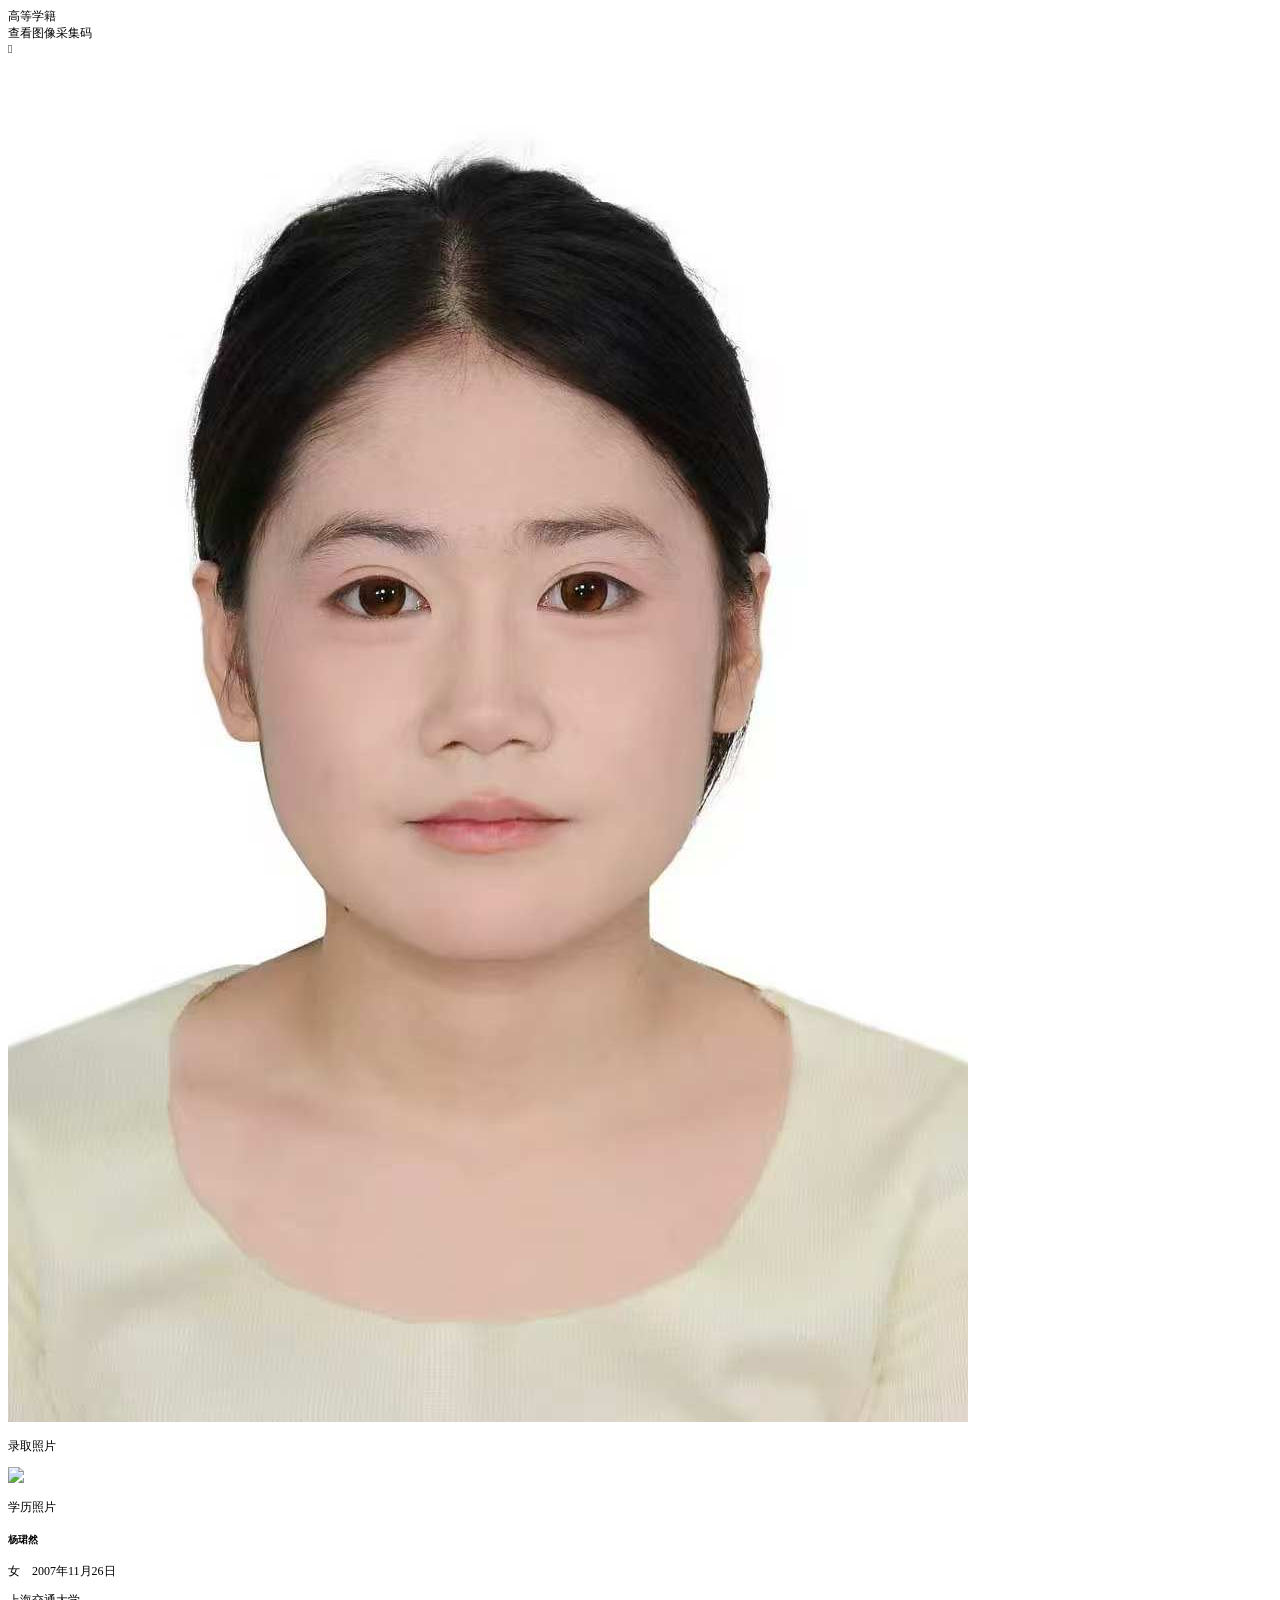
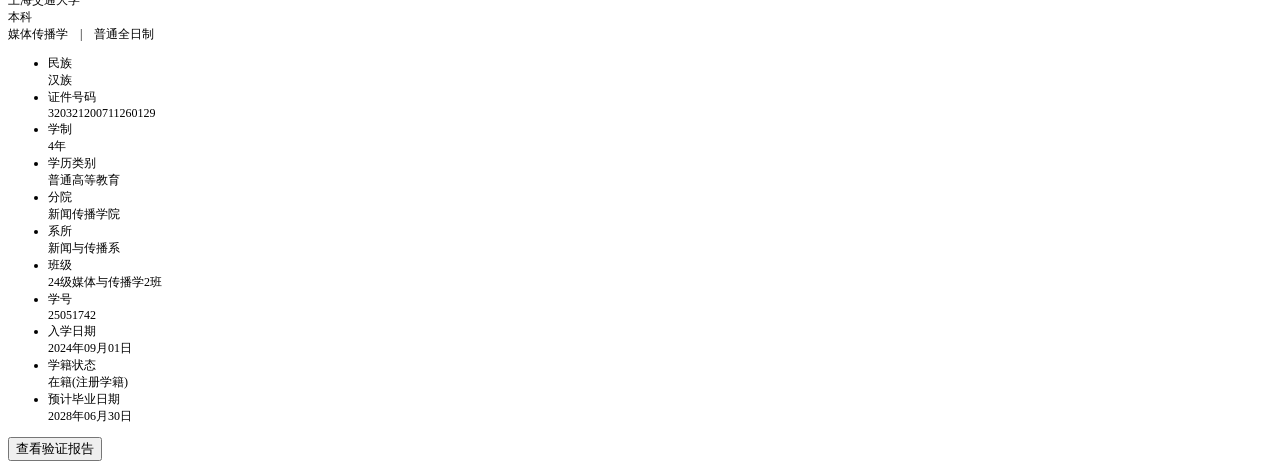
==== xuexindanganxj.html @ 603f75a7 "Add files via upload" ====
<!doctype html>
<html data-dpr="1" style="font-size: 36px">
  <head>
    <meta http-equiv="Content-Type" content="text/html; charset=UTF-8" />
    <link
      rel="stylesheet"
      type="text/css"
      href="cid:css-225de8ef-4b18-458b-995a-470fb0bf585a@mhtml.blink"
    />
    <meta http-equiv="X-UA-Compatible" content="IE=edge,chrome=1" />
    <meta content="yes" name="apple-mobile-web-app-capable" />
    <meta
      name="viewport"
      content="width=device-width, initial-scale=1, maximum-scale=1, minimum-scale=1, user-scalable=no,viewport-fit=cover"
    />
    <meta name="format-detection" content="telephone=no" />
    <title>学信档案</title>
    <link
      rel="icon"
      href="https://t1.chei.com.cn/archive/favicon.ico"
      type="image/x-icon"
    />
    <link
      rel="stylesheet"
      href="https://t1.chei.com.cn/archive/fonts/chsi-font.css"
    />
    <link
      rel="stylesheet"
      href="https://t3.chei.com.cn/archive/mobile/css/app.css?v=20250711"
    />
    <link
      rel="stylesheet"
      href="https://t1.chei.com.cn/common/ch/iconfont.css"
    />
    <link
      rel="stylesheet"
      href="https://t1.chei.com.cn/common/css/font/RareWords/RareWordsFonts.css"
    />
  </head>
  <body style="font-size: 12px">
    <div id="app" class="my-container">
      <img
        src="https://t1.chei.com.cn/common/wap/images/share_xxda.jpg"
        width="0"
        height="0"
        style="position: absolute; top: -100px; left: 0px"
      />
      <div
        class="white-header van-nav-bar van-hairline--bottom"
        style="z-index: 1"
      >
        <div class="van-nav-bar__left">
          <i class="van-icon van-icon-arrow-left van-nav-bar__arrow"
            ><!----><!----></i
          ><!---->
        </div>
        <div class="van-ellipsis van-nav-bar__title">高等学籍</div>
        <div class="van-nav-bar__right"><!----></div>
      </div>
      <div class="vote-part">
        <div id="vote_wap" style="display: block">
          <a
            href="https://xz.chsi.com.cn/cp/survey/yhdy3/show.action?from=archive_xjxx_wap"
            style="display: block"
            class="vote-jy-part vote_bg_zcsx"
          ></a>
        </div>
      </div>
      <div class="padding16 xj-index chsi-font">
        <div class="jd-res-div" style="margin-bottom: 0.533rem">
          <div class="flex-box">
            <div class="flex1">
              <span class="scan-txewm"></span>查看图像采集码
            </div>
            <div class="arrow-right"><i class="iconfont"></i></div>
          </div>
          <div class="sanjiao"><em></em><span></span></div>
        </div>
        <!---->
        <!---->
        <!---->
        <div class="top-card">
          <div class="van-row">
            <div class="van-col van-col--9">
              <div class="flex-box">
                <div class="flex1">
                  <div class="img-div">
                    <img
                      src="./loginDa/ren5.jpg"
                      class="full-img"
                    />
                  </div>
                  <p class="text">录取照片</p>
                </div>
                <div class="flex1">
                  <div class="img-div">
                    <img
                      src="https://t4.chei.com.cn/archive/images/common/no-photo.png"
                    />
                  </div>
                  <p class="text">学历照片</p>
                </div>
              </div>
            </div>
            <div class="van-col van-col--15">
              <h5 class="nameFamily">杨珺然</h5>
              <p>女　2007年11月26日</p>
            </div>
          </div>
          <div class="top-bottom-img xj-detail-img">
            <div class="yxmc-wrap">
              <div class="yxmc">上海交通大学</div>
              <div class="cc xj-cc-lable">本科</div>
            </div>
            <div class="des">媒体传播学　|　普通全日制</div>
          </div>
        </div>
        <div class="xj-c">
          <ul class="gdjy-view-ul">
            <li>
              <div class="left">民族</div>
              <div class="right">汉族</div>
            </li>
            <li>
              <div class="left">证件号码</div>
              <div class="right">320321200711260129</div>
            </li>
            <li>
              <div class="left">学制</div>
              <div class="right">4年</div>
            </li>
            <li>
              <div class="left">学历类别</div>
              <div class="right">普通高等教育</div>
            </li>
            <li>
              <div class="left">分院</div>
              <div class="right">新闻传播学院</div>
            </li>
            <li>
              <div class="left">系所</div>
              <div class="right">新闻与传播系</div>
            </li>
            <li>
              <div class="left">班级</div>
              <div class="right">24级媒体与传播学2班</div>
            </li>
            <li>
              <div class="left">学号</div>
              <div class="right">25051742</div>
            </li>
            <li>
              <div class="left">入学日期</div>
              <div class="right">2024年09月01日</div>
            </li>
            <li>
              <div class="left">学籍状态</div>
              <div class="right">在籍(注册学籍)</div>
            </li>
            <li>
              <div class="left">预计毕业日期</div>
              <div class="right">2028年06月30日</div>
            </li>
          </ul>
        </div>
        <div class="van-row">
          <div class="van-col van-col--24">
            <a href="https://my.chsi.com.cn/archive/bab/xj/show.action"
              ><button
                class="my-btn van-button van-button--primary van-button--normal"
              >
                <span class="van-button__text">查看验证报告</span>
              </button></a
            >
          </div>
        </div>
      </div>
      <!---->
      <!---->
      <!---->
      <!---->
    </div>
  </body>
</html>
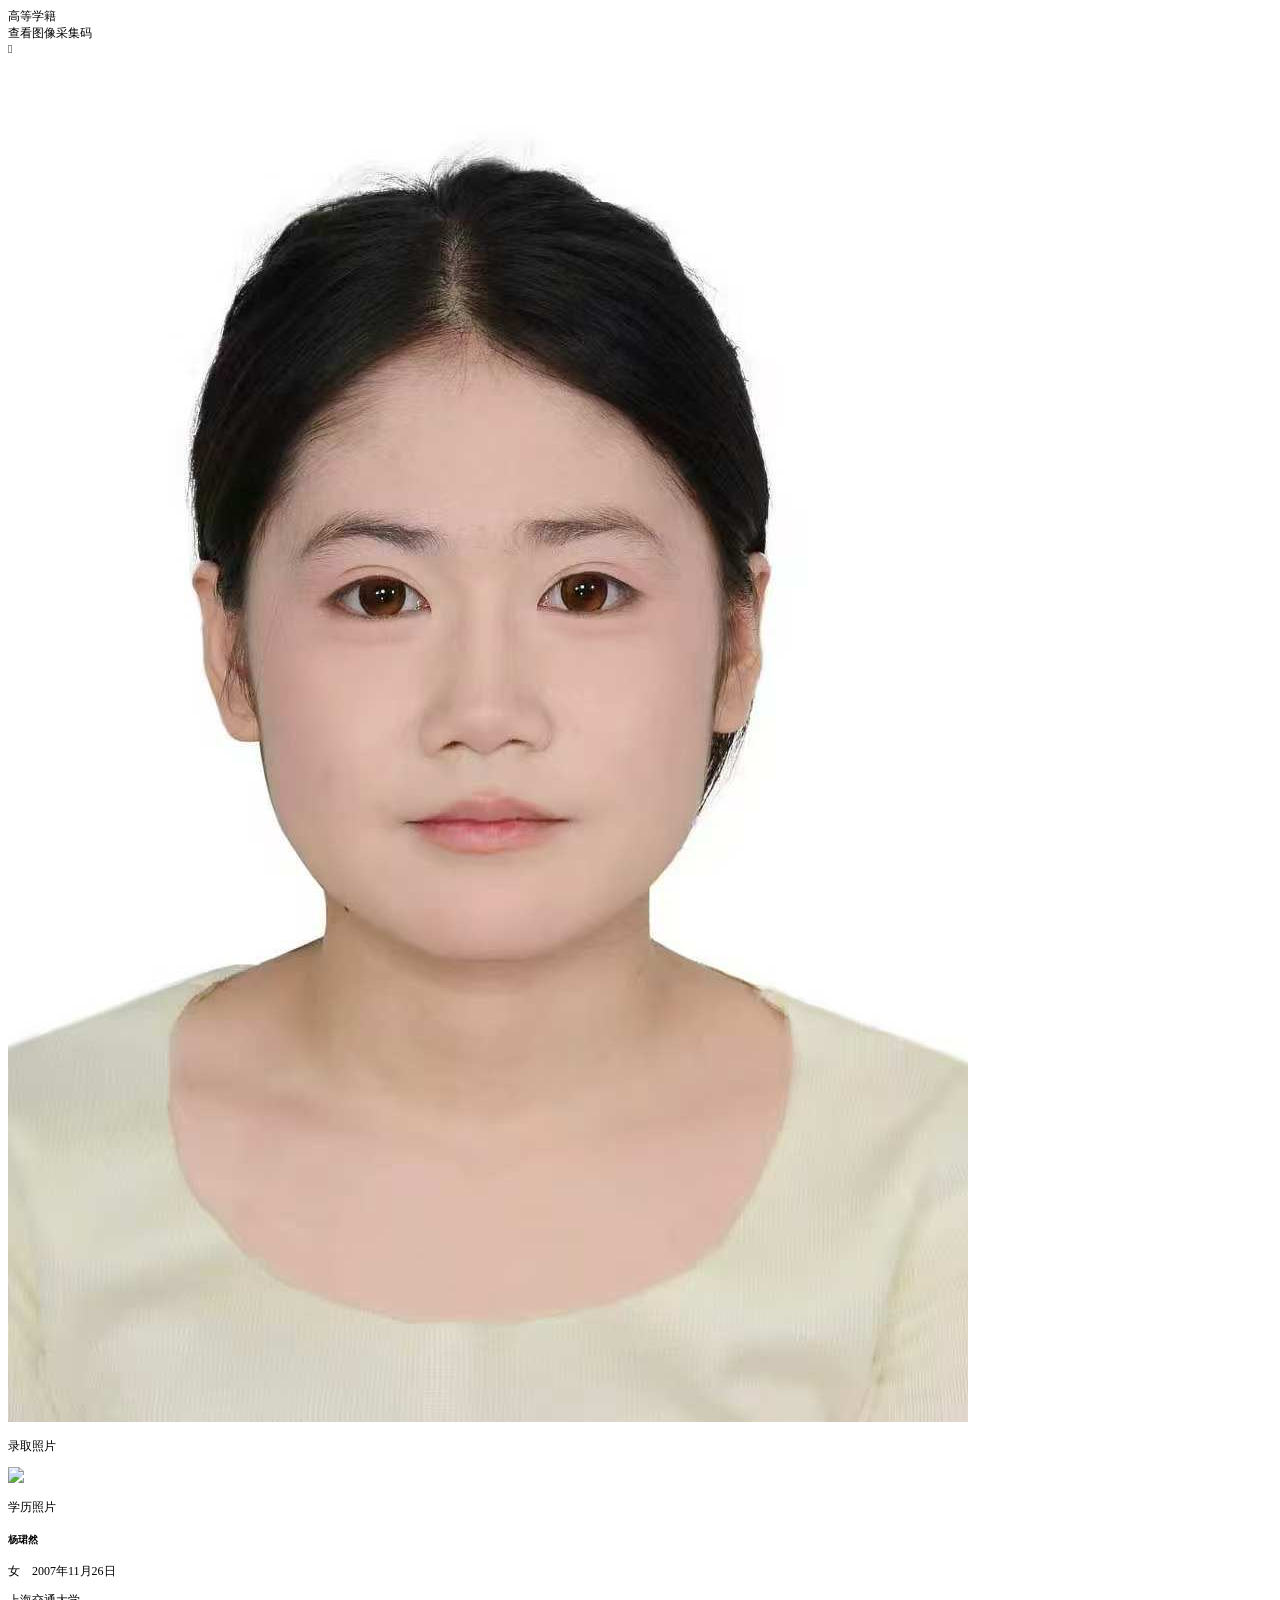
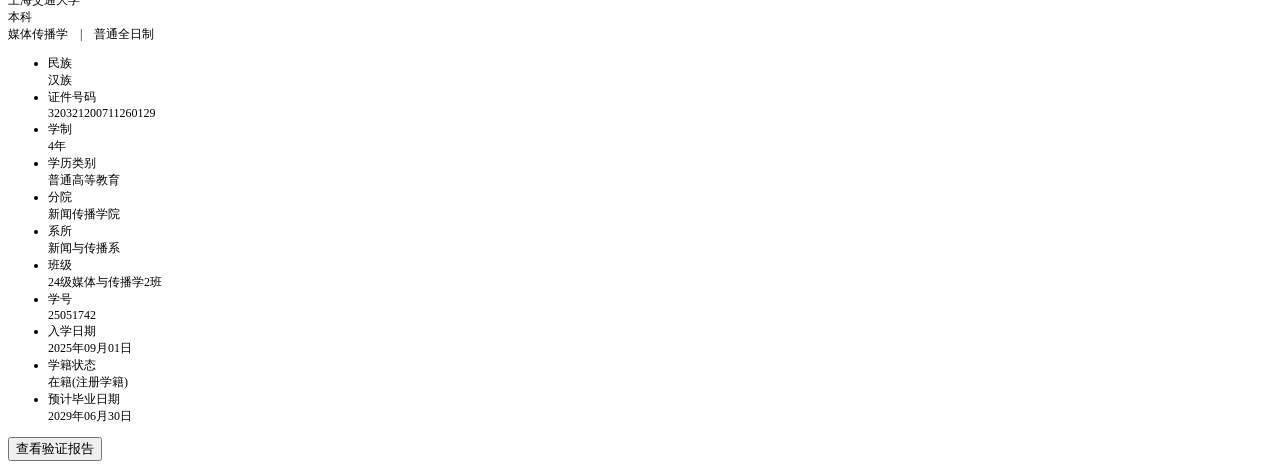
==== commit 5369c6c9: "Update xuexindanganxj.html" ====
--- a/xuexindanganxj.html
+++ b/xuexindanganxj.html
@@ -151,7 +151,7 @@
             </li>
             <li>
               <div class="left">入学日期</div>
-              <div class="right">2024年09月01日</div>
+              <div class="right">2025年09月01日</div>
             </li>
             <li>
               <div class="left">学籍状态</div>
@@ -159,7 +159,7 @@
             </li>
             <li>
               <div class="left">预计毕业日期</div>
-              <div class="right">2028年06月30日</div>
+              <div class="right">2029年06月30日</div>
             </li>
           </ul>
         </div>
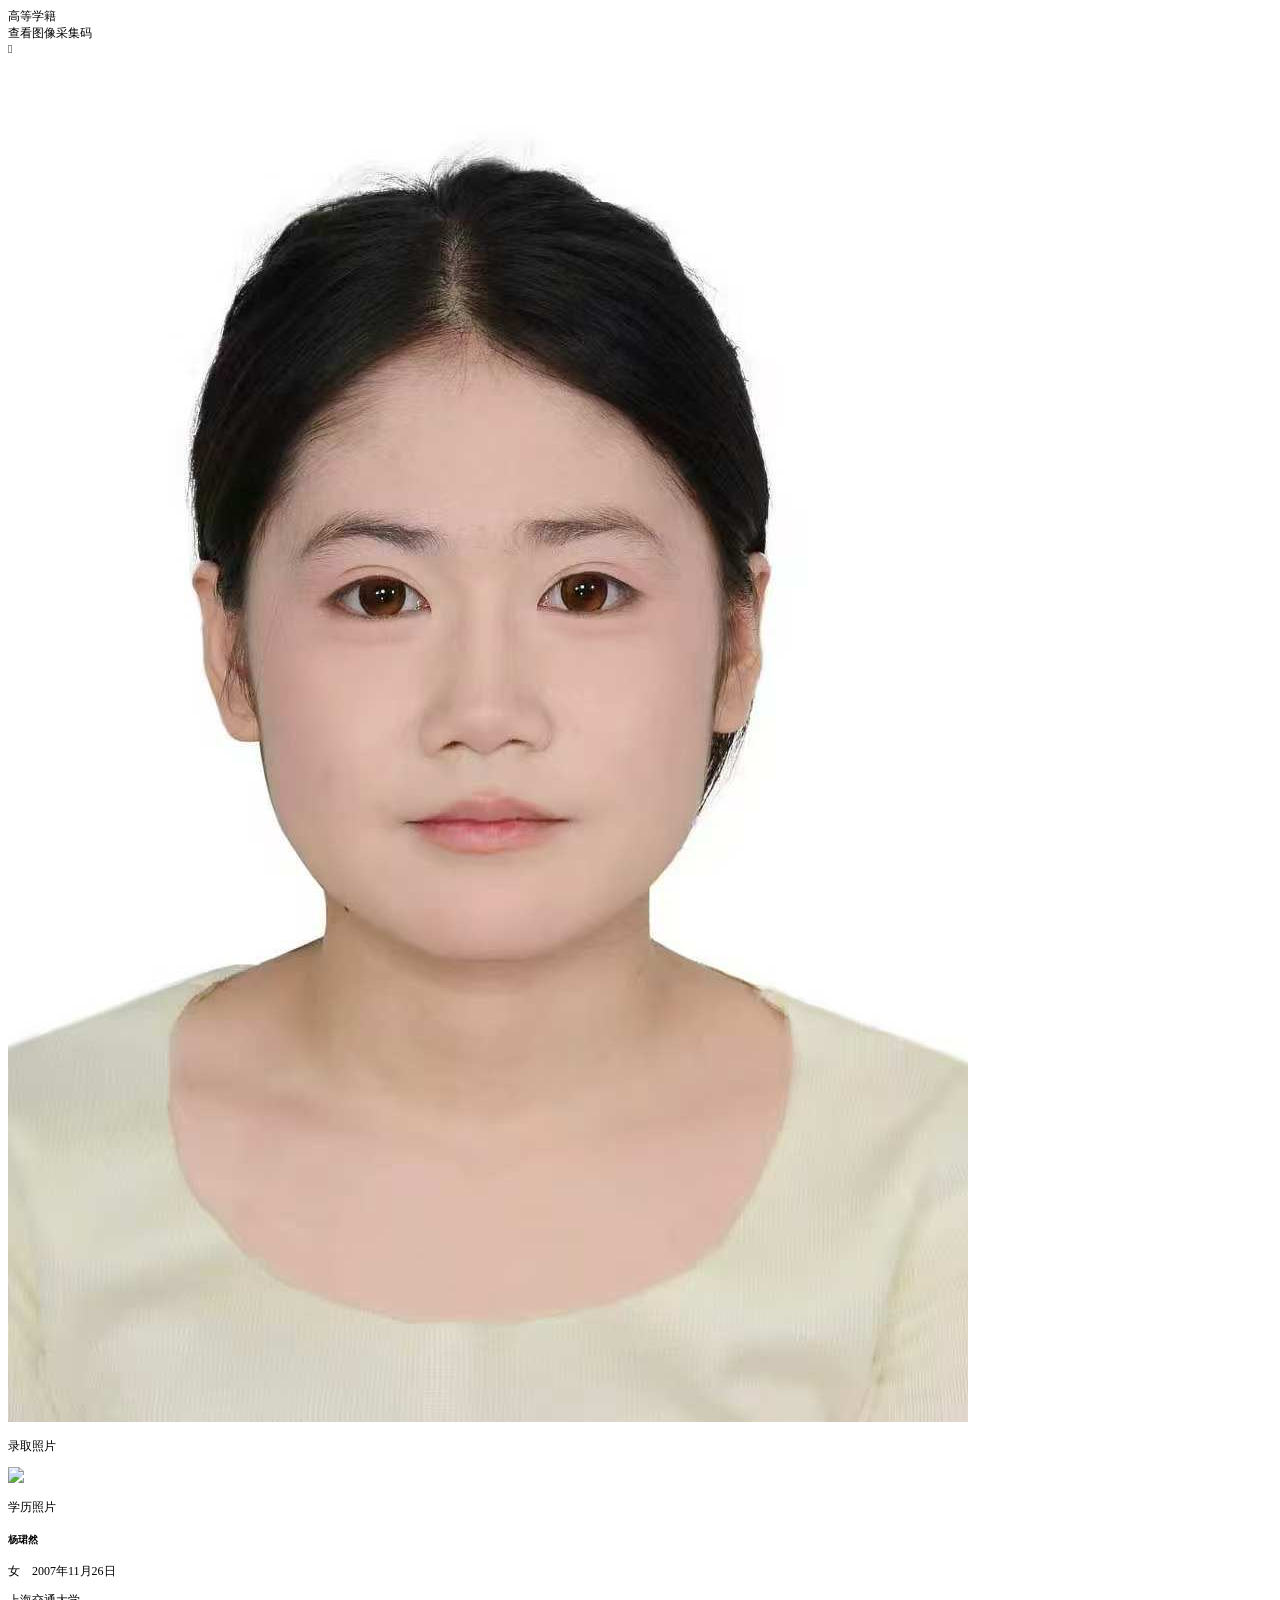
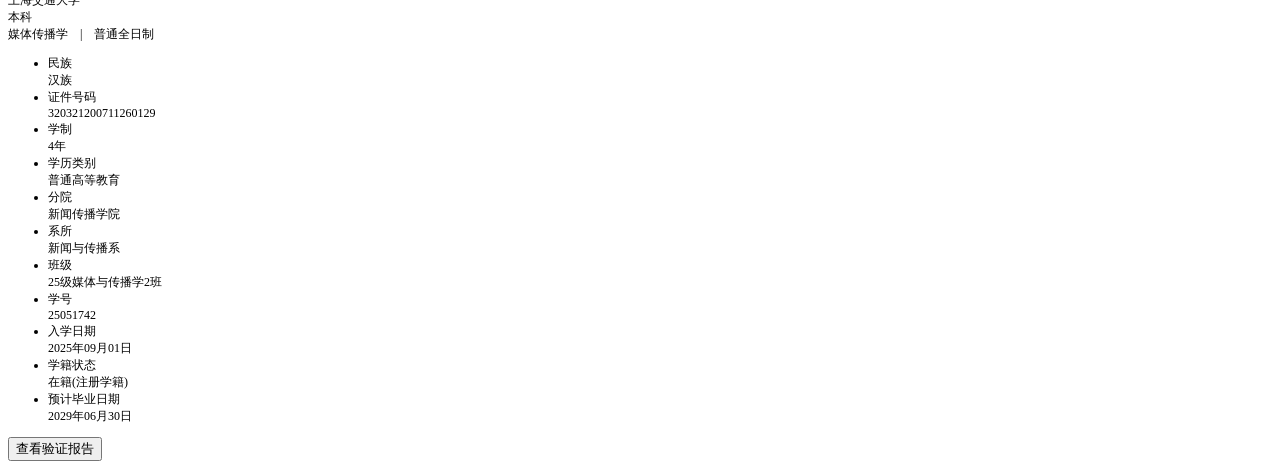
==== commit 51c1b0d9: "Update xuexindanganxj.html" ====
--- a/xuexindanganxj.html
+++ b/xuexindanganxj.html
@@ -143,7 +143,7 @@
             </li>
             <li>
               <div class="left">班级</div>
-              <div class="right">24级媒体与传播学2班</div>
+              <div class="right">25级媒体与传播学2班</div>
             </li>
             <li>
               <div class="left">学号</div>
